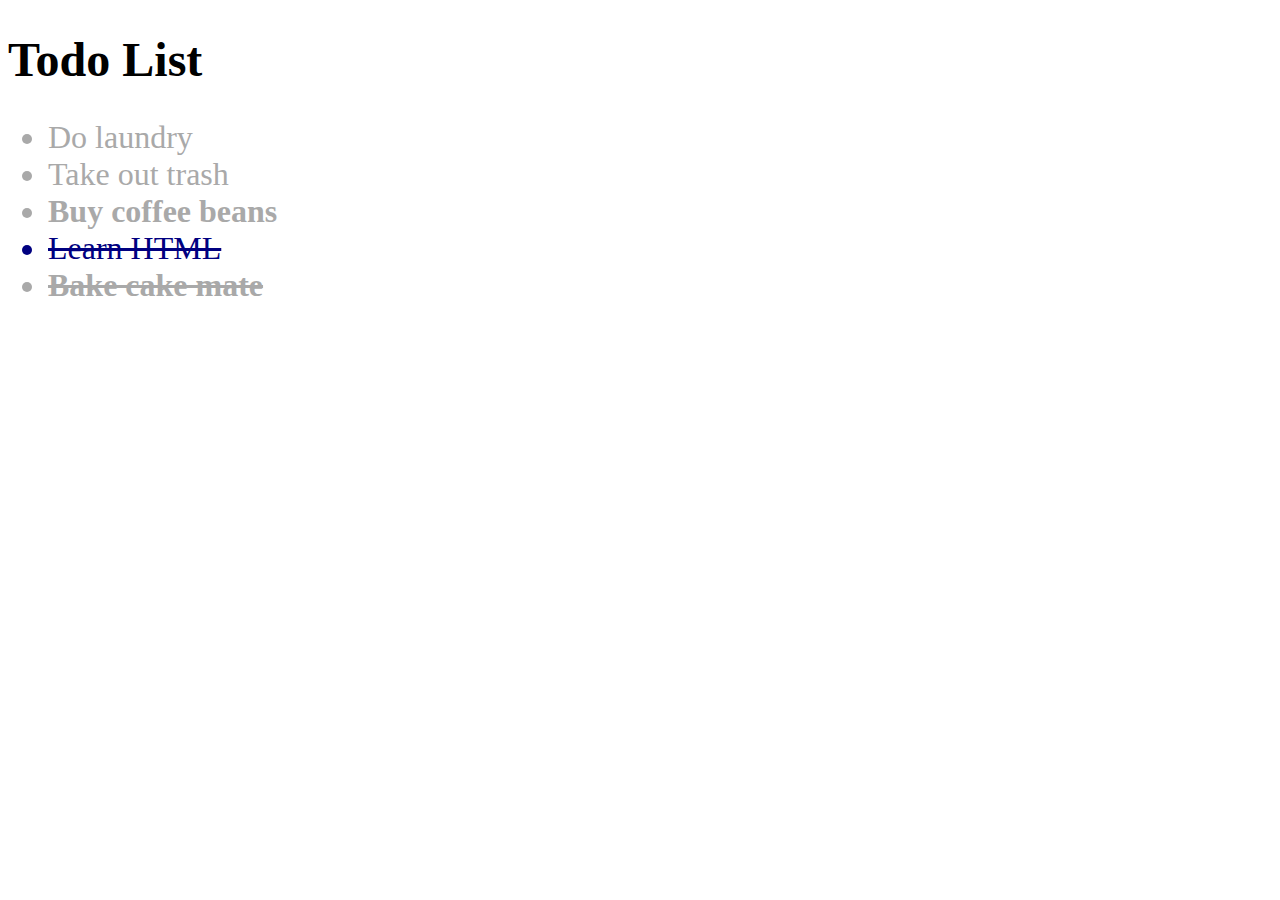
==== Challenge_2/css_specificity/index.html @ 1f867295 "Merge branch 'master' of https://github.com/clearlyTHUYDOAN/WDI_Prep_Course" ====
<!DOCTYPE html>
<html>
<head>
	<title>CSS Specificity Challenge</title>
	<link rel="stylesheet" type="text/css" href="styles/good_css.css">
</head>
<body>
	<h1>Todo List</h1>
	<ul>
		<li>Do laundry</li>
		<li>Take out trash</li>
		<li><strong>Buy coffee beans</strong></li>
		<li id="blue-strike">Learn HTML</li>
		<li class="strong-strike">Bake cake mate</li>
	</ul>

<!-- 	
	Hints
	1 - Elements can have multiple classes. They will get styles from all of its classes.
	2 - Styles from a class will overwrite styles from element-based tagging.
-->
</body>
</html>
---- Challenge_2/css_specificity/styles/good_css.css ----
h1 {
    font-size: 48px;
}

li {
    color: darkgrey;
    font-size: 32px;
}

#blue-strike {
    color: navy;
    text-decoration: line-through;
}

.strong-strike {
    font-weight: bold;
    text-decoration: line-through;
}
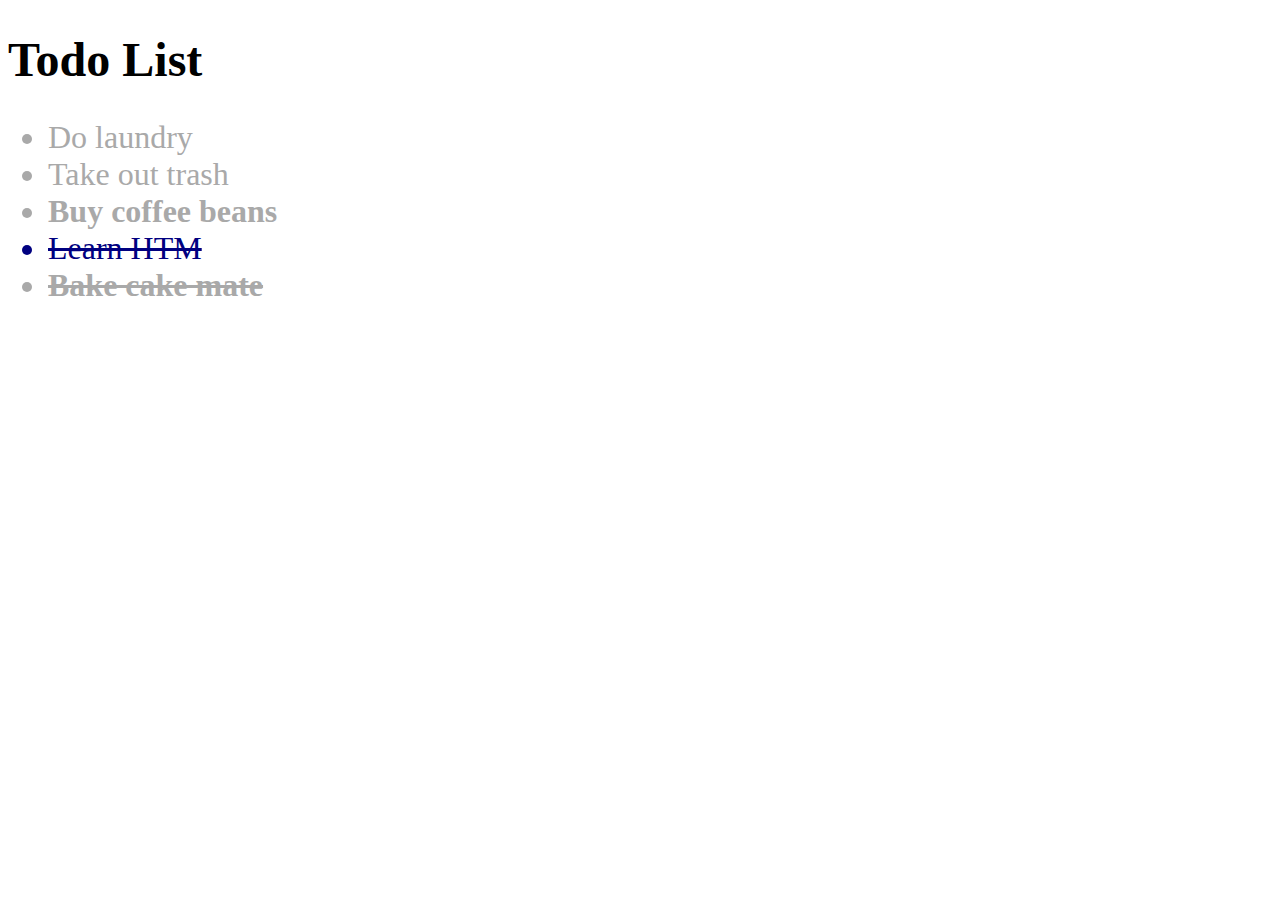
==== commit 7262bbe9: "complete" ====
--- a/Challenge_2/css_specificity/index.html
+++ b/Challenge_2/css_specificity/index.html
@@ -10,7 +10,7 @@
 		<li>Do laundry</li>
 		<li>Take out trash</li>
 		<li><strong>Buy coffee beans</strong></li>
-		<li id="blue-strike">Learn HTML</li>
+		<li id="blue-strike">Learn HTM</li>
 		<li class="strong-strike">Bake cake mate</li>
 	</ul>
 
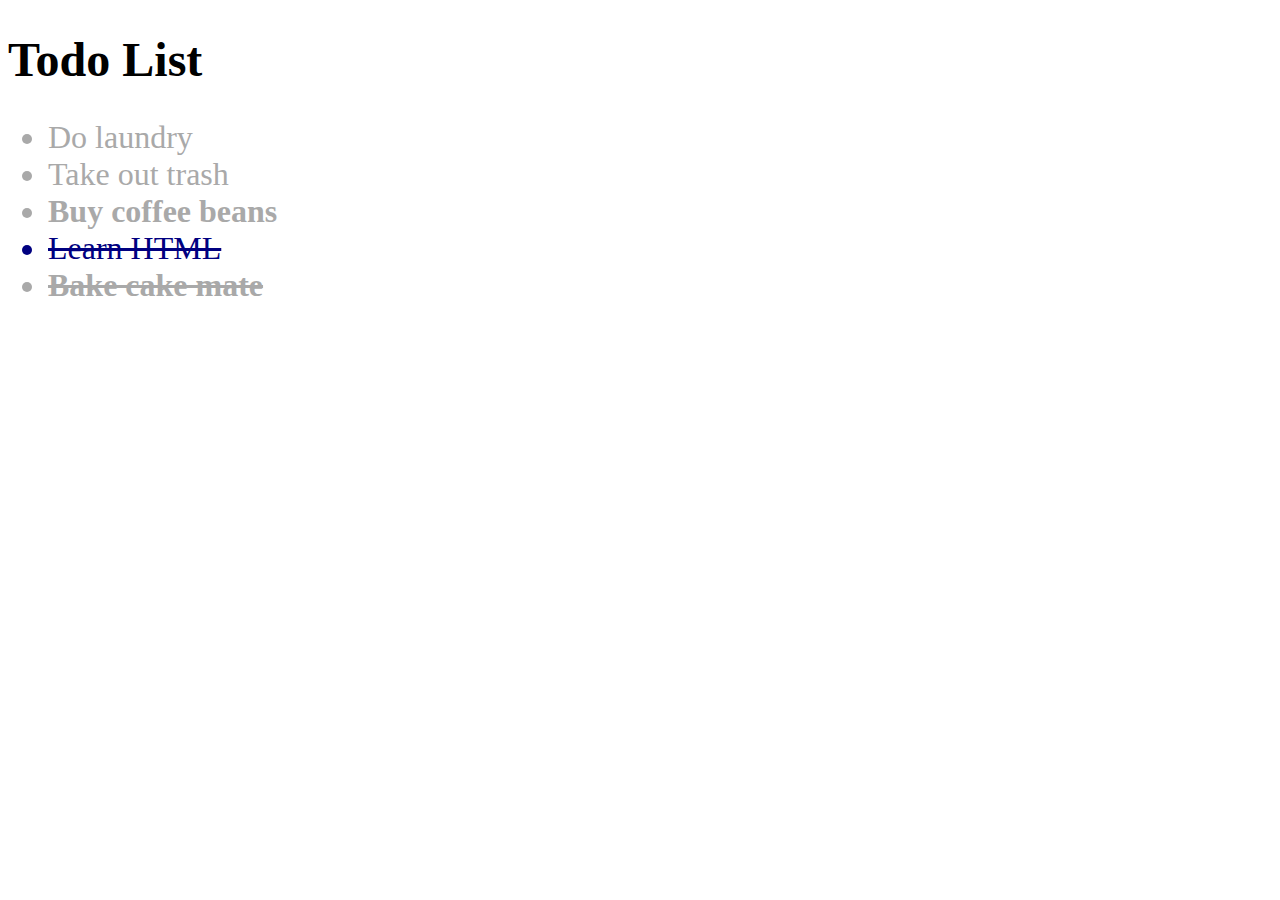
==== commit f00493f3: "complete" ====
--- a/Challenge_2/css_specificity/index.html
+++ b/Challenge_2/css_specificity/index.html
@@ -10,7 +10,7 @@
 		<li>Do laundry</li>
 		<li>Take out trash</li>
 		<li><strong>Buy coffee beans</strong></li>
-		<li id="blue-strike">Learn HTM</li>
+		<li id="blue-strike">Learn HTML</li>
 		<li class="strong-strike">Bake cake mate</li>
 	</ul>
 
